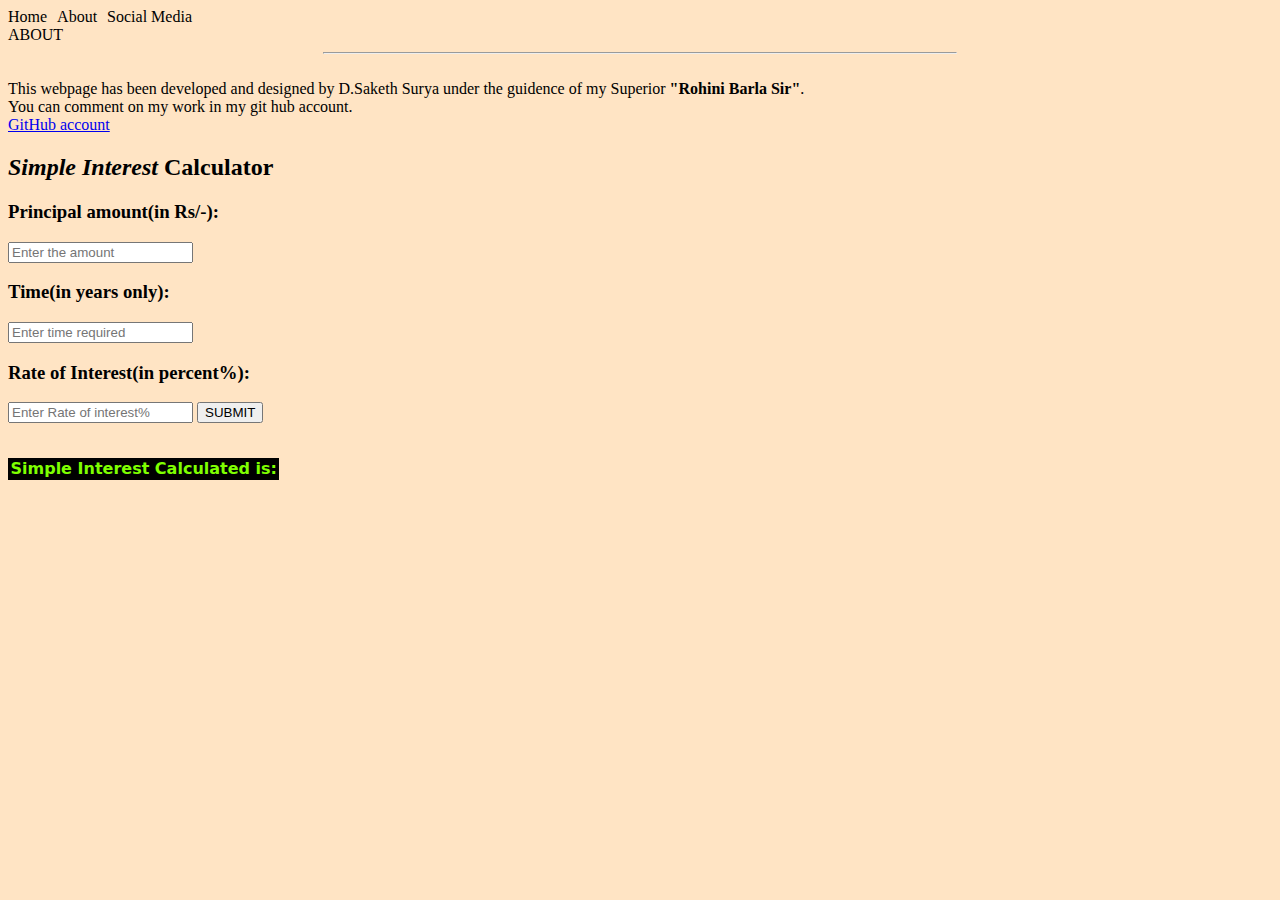
==== index.html @ 79a808e5 "Changes" ====
<!DOCTYPE html>
<html>
    <head>
        <title>
            Various types of Calculators
        </title>
        <meta charset="UTF-8">
        <meta name="viewport" content="width=device-width, initial-scale=1.0, user-scalable=no">

        <link href="style.css" rel="stylesheet">

        <nav> 
            <ul>
                <li>Home</li>
                <li><a onclick="getAboutDetails()">About</a></li>
                <li>Social Media</li>
            </ul>
        </nav>

        <div id="about-details">
           <span id="about-style"> ABOUT</span>
           <hr width="50%"><br> 
           This webpage has been developed and designed by D.Saketh Surya under the guidence of my Superior <b>"Rohini Barla Sir"</b>.
            <br>You can comment on my work in my git hub account.<br>
            <a href="https://github.com/saketh-05/SI-Calculator">GitHub account</a><br>
        </div>
    </head>
    <body>
       <h2> <div id="divtag"><i>Simple Interest</i> Calculator </div> </h2></body>
     <h3> Principal amount(in Rs/-): </h3>
     <input id="userinput1" type="number" maxlength="8" placeholder="Enter the amount">
    
     <br>
     <h3> Time(in years only): </h3>
     <input id="userinput2" type="number" maxlength="8" placeholder="Enter time required">

     <br>
     <h3> Rate of Interest(in percent%): </h3>
     <input id="userinput3" type="number" maxlength="8" placeholder="Enter Rate of interest%">
     <button onclick="function1()">SUBMIT</button>
     <br>
     <br>
     <br>
     <p style="display: inline;font-family:system-ui, -apple-system, BlinkMacSystemFont, 'Segoe UI', Roboto, Oxygen, Ubuntu, Cantarell, 'Open Sans', 'Helvetica Neue', sans-serif; padding:1px 2.5px 2px 2.5px; background-color:black ;color:#7fff00;"><b>Simple Interest Calculated is: </b></p>
     <p id="output" style="display: inline;"> </p>
     <script src="script.js"></script>
    </body>
</html>
---- style.css ----
.divtag{
   background-color: darkblue;
   color: aliceblue ;
}
nav ul {
    list-style-type: none;
    margin: 0;
    padding: 0;
    display: flex; 
}

nav li {
    margin-right: 10px; 
}

body{
    background-color: bisque;
}
.about-details{
    display: none;
}
.about-style{
    background-color: black;
    color: yellow;
    font-size: 24px;
    font-family:"Open Sans";
    font-stretch: expanded;
    align-self:"centre";
}
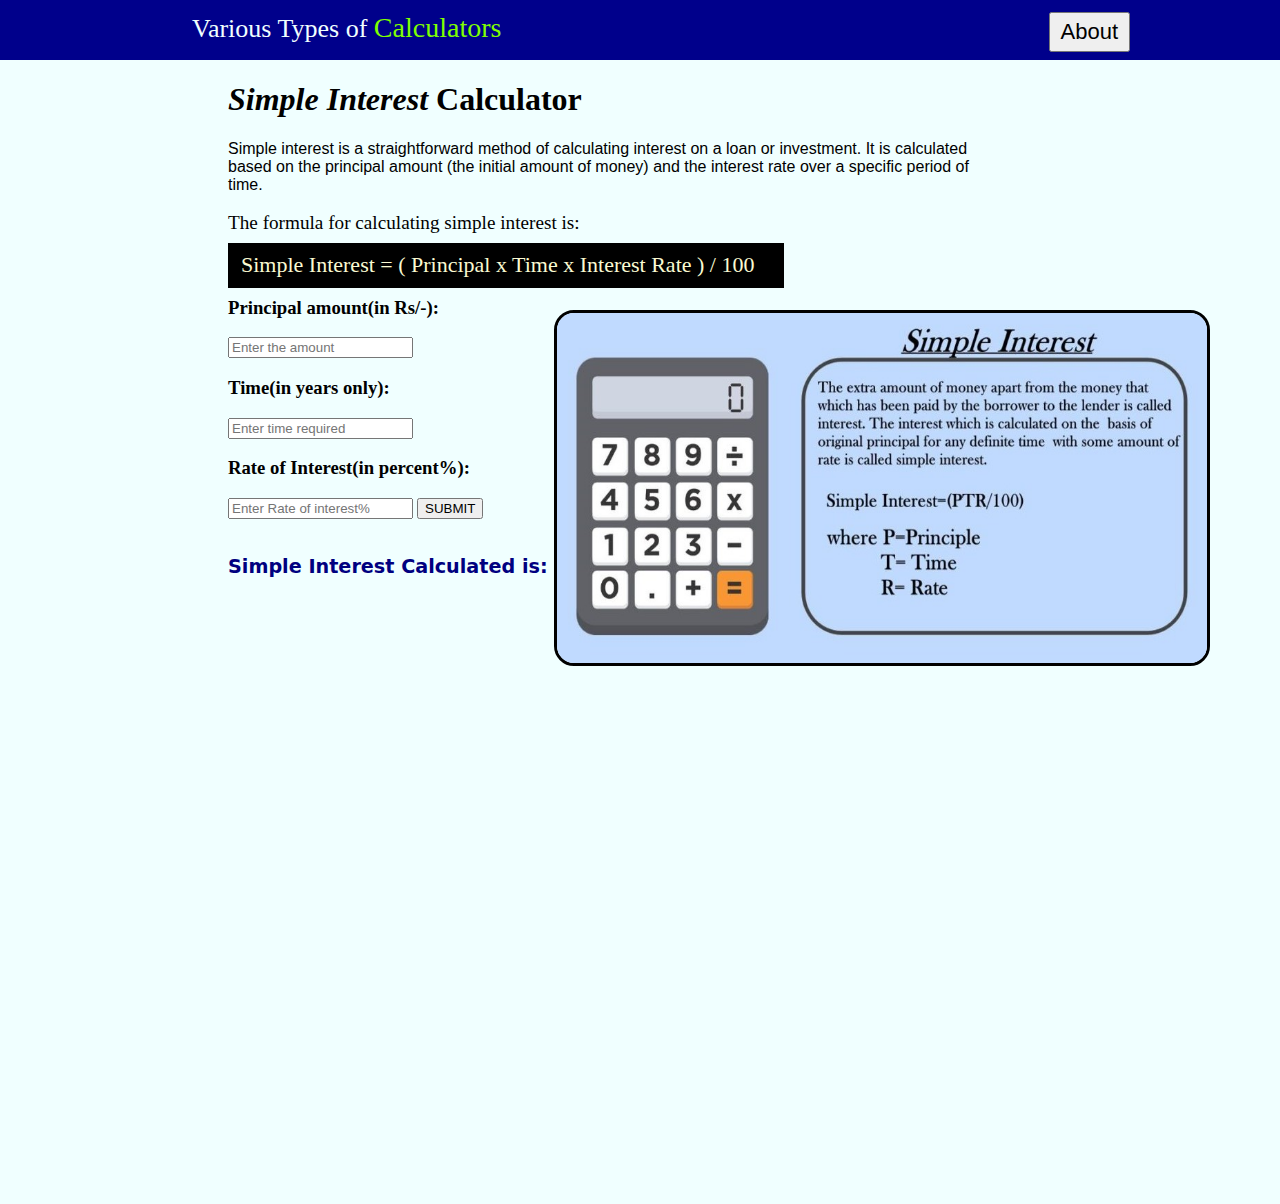
==== commit 4776ebcb: "Additional changes" ====
--- a/index.html
+++ b/index.html
@@ -9,24 +9,27 @@
 
         <link href="style.css" rel="stylesheet">
 
-        <nav> 
-            <ul>
-                <li>Home</li>
-                <li><a onclick="getAboutDetails()">About</a></li>
-                <li>Social Media</li>
-            </ul>
-        </nav>
-
-        <div id="about-details">
+        <div class="navi">
+           
+            <button class="firstbutton" onclick="getaboutdetails()">About</button>
+        </div>
+        <div class="spantwo"><span class="firstheading"> Various Types of </span> <span class="smg">Calculators</span></div>
+        <div class="about-details">
            <span id="about-style"> ABOUT</span>
            <hr width="50%"><br> 
            This webpage has been developed and designed by D.Saketh Surya under the guidence of my Superior <b>"Rohini Barla Sir"</b>.
             <br>You can comment on my work in my git hub account.<br>
-            <a href="https://github.com/saketh-05/SI-Calculator">GitHub account</a><br>
+            <a href="https://github.com/saketh-05/SI-Calculator" target="_blank">GitHub account</a><br>
         </div>
     </head>
-    <body>
-       <h2> <div id="divtag"><i>Simple Interest</i> Calculator </div> </h2></body>
+<body>
+    <div class="main">
+       <h1> <div id="divtag"><i>Simple Interest</i> Calculator </div> </h1></body>
+       <p>
+       <span class="description">Simple interest is a straightforward method of calculating interest on a loan or investment. It is calculated based on the principal amount (the initial amount of money) and the interest rate over a specific period of time.</span><br><br>
+       <big> The formula for calculating simple interest is:</big><br><br>
+        <span class="formula"> Simple Interest = ( Principal x Time x Interest Rate ) / 100 </span>
+       </p>
      <h3> Principal amount(in Rs/-): </h3>
      <input id="userinput1" type="number" maxlength="8" placeholder="Enter the amount">
     
@@ -41,8 +44,10 @@
      <br>
      <br>
      <br>
-     <p style="display: inline;font-family:system-ui, -apple-system, BlinkMacSystemFont, 'Segoe UI', Roboto, Oxygen, Ubuntu, Cantarell, 'Open Sans', 'Helvetica Neue', sans-serif; padding:1px 2.5px 2px 2.5px; background-color:black ;color:#7fff00;"><b>Simple Interest Calculated is: </b></p>
-     <p id="output" style="display: inline;"> </p>
+     <img src="simple-interest-min-1024x538.jpg" class="image">
+     <p style="display: inline;font-size:larger; font-family:system-ui, -apple-system, BlinkMacSystemFont, 'Segoe UI', Roboto, Oxygen, Ubuntu, Cantarell, 'Open Sans', 'Helvetica Neue', sans-serif ;color:navy;"><b>Simple Interest Calculated is: </b></p>
+     <p id="output" style="display: inline;font-size:larger; font-family:Arial, Helvetica, sans-serif; color:darkgreen"></p>
      <script src="script.js"></script>
-    </body>
+    </div>
+</body>
 </html>--- a/style.css
+++ b/style.css
@@ -1,3 +1,22 @@
+.navi{
+    text-align: right;
+    block-size: 20px;
+    background-color: darkblue;
+    padding-left: 0;
+    padding-right: 0;
+    padding: 20px calc((100vw - 100%) / 2);
+    
+}
+.firstbutton{
+    position:absolute;
+    right: 150px;
+    top: 12px;
+    font-size: 22px;
+    padding: 5px 10px 5px 10px;
+}
+.firstbutton:hover{
+    background-color: aquamarine;
+}
 .divtag{
    background-color: darkblue;
    color: aliceblue ;
@@ -8,14 +27,26 @@
     padding: 0;
     display: flex; 
 }
-
+.firstheading{
+    font-size: 26px;
+    font-family:"Arial Rounded MT","Cavolini","Congenial" ;
+    color:azure;
+}
+.smg{
+    font-size: 28px;
+    font-family:"STHupo","Forte","Arial Rounded MT","Cavolini","Congenial";
+    color:#7fff00;
+}
 nav li {
     margin-right: 10px; 
 }
 
-body{
-    background-color: bisque;
-}
+body {
+    margin: 0;
+    padding: 0;
+    background-color:azure;
+  }
+  
 .about-details{
     display: none;
 }
@@ -26,4 +57,33 @@
     font-family:"Open Sans";
     font-stretch: expanded;
     align-self:"centre";
+}
+.spantwo{
+    position:absolute;
+    top: 12px;
+    left:15%;
+}
+.image{
+    position:absolute;
+    width: 650px;
+    height: 350px;
+    right:70px;
+    top: 310px;
+    border-style:solid;
+    border-radius: 20px;
+}
+.main{
+    width:200mm;
+    height:297mm;
+    margin: 0 100px 0 228px;
+}
+.formula{
+    background-color: black;
+    color:lightgoldenrodyellow;
+    padding:9px 30px 11px 13px;
+    font-size: 22px;
+    font-family: "Arial Rounded MT";
+}
+.description{
+    font-family: 'Lucida Sans', 'Lucida Sans Regular', 'Lucida Grande', 'Lucida Sans Unicode', Geneva, Verdana, sans-serif;
 }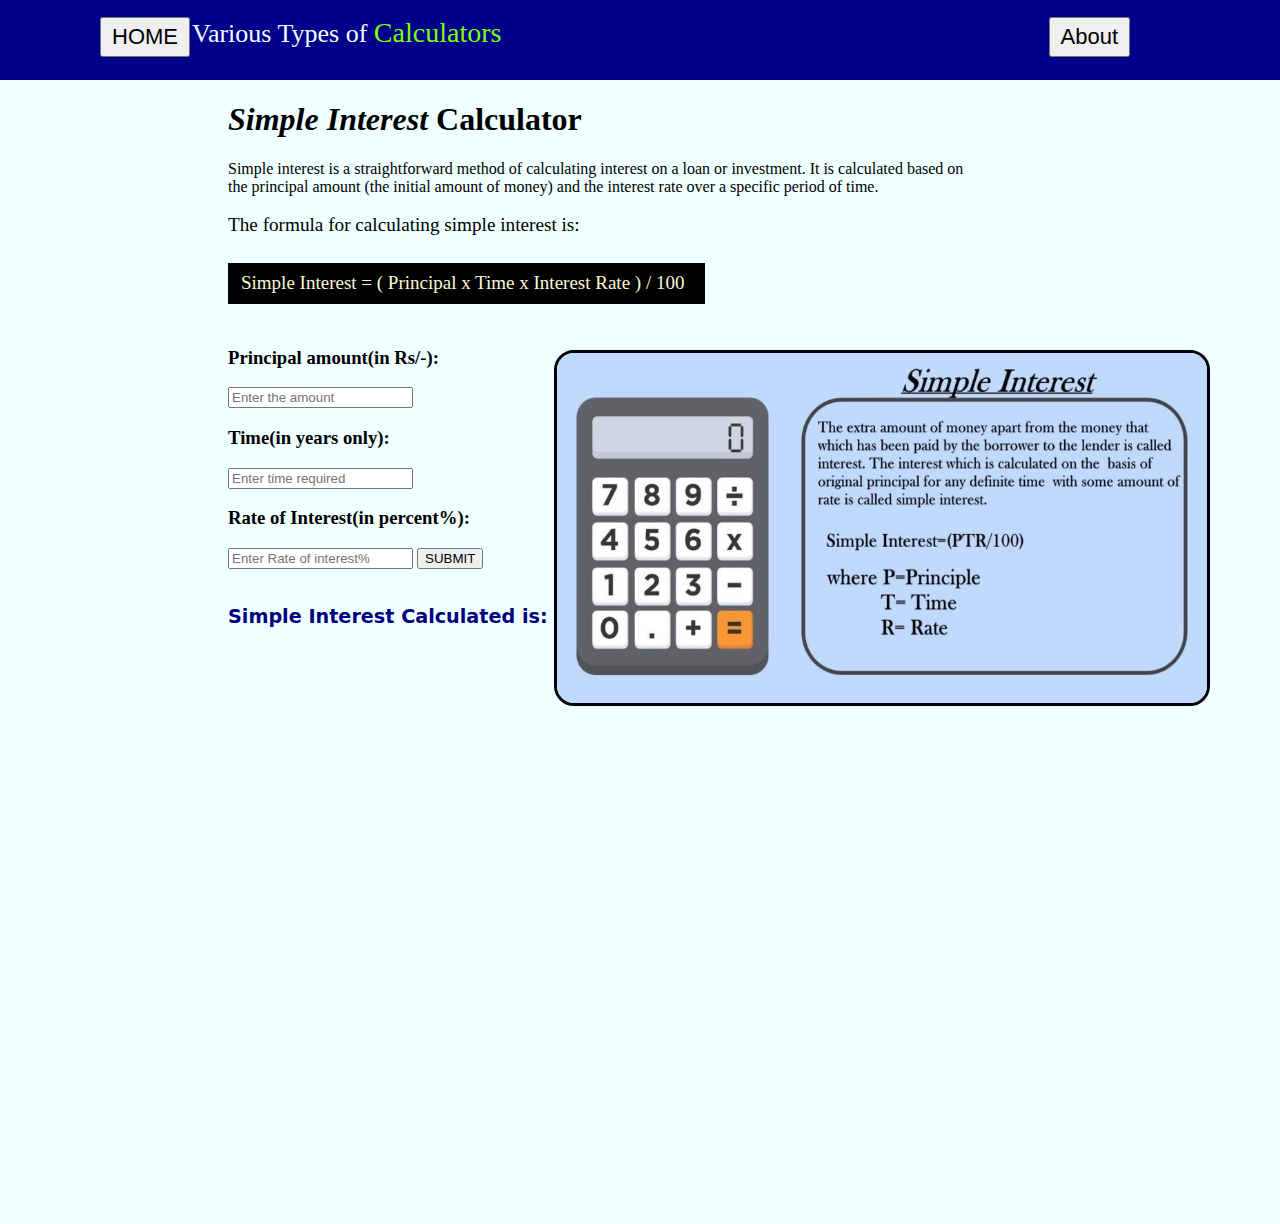
==== commit e0c33b42: "Modifications" ====
--- a/index.html
+++ b/index.html
@@ -9,27 +9,26 @@
 
         <link href="style.css" rel="stylesheet">
 
+        <div class="home">
+            <button id="homebutton">HOME</button>
+        </div>
+
         <div class="navi">
-           
-            <button class="firstbutton" onclick="getaboutdetails()">About</button>
+            <button id="firstbutton">About</button>
         </div>
+
         <div class="spantwo"><span class="firstheading"> Various Types of </span> <span class="smg">Calculators</span></div>
-        <div class="about-details">
-           <span id="about-style"> ABOUT</span>
-           <hr width="50%"><br> 
-           This webpage has been developed and designed by D.Saketh Surya under the guidence of my Superior <b>"Rohini Barla Sir"</b>.
-            <br>You can comment on my work in my git hub account.<br>
-            <a href="https://github.com/saketh-05/SI-Calculator" target="_blank">GitHub account</a><br>
-        </div>
+
     </head>
 <body>
+    <div id="opener"></div>
     <div class="main">
        <h1> <div id="divtag"><i>Simple Interest</i> Calculator </div> </h1></body>
        <p>
        <span class="description">Simple interest is a straightforward method of calculating interest on a loan or investment. It is calculated based on the principal amount (the initial amount of money) and the interest rate over a specific period of time.</span><br><br>
-       <big> The formula for calculating simple interest is:</big><br><br>
-        <span class="formula"> Simple Interest = ( Principal x Time x Interest Rate ) / 100 </span>
-       </p>
+       <big> The formula for calculating simple interest is:</big><br><br><br>
+        <span class="formula">Simple Interest = ( Principal x Time x Interest Rate ) / 100</span>
+       </p><br>
      <h3> Principal amount(in Rs/-): </h3>
      <input id="userinput1" type="number" maxlength="8" placeholder="Enter the amount">
     
@@ -49,5 +48,8 @@
      <p id="output" style="display: inline;font-size:larger; font-family:Arial, Helvetica, sans-serif; color:darkgreen"></p>
      <script src="script.js"></script>
     </div>
+    <footer>
+        
+    </footer>
 </body>
 </html>--- a/style.css
+++ b/style.css
@@ -1,3 +1,18 @@
+.home{
+    text-align: left;
+    block-size: 20px;
+    background-color: darkblue;
+}
+#homebutton{
+    position: absolute;
+    left:100px;
+    top:17px;
+    font-size: 22px;
+    padding: 5px 10px 5px 10px;
+}
+#homebutton:hover{
+    background-color: aqua;
+}
 .navi{
     text-align: right;
     block-size: 20px;
@@ -7,26 +22,21 @@
     padding: 20px calc((100vw - 100%) / 2);
     
 }
-.firstbutton{
+#firstbutton{
     position:absolute;
     right: 150px;
-    top: 12px;
+    top: 17px;
     font-size: 22px;
     padding: 5px 10px 5px 10px;
 }
-.firstbutton:hover{
+#firstbutton:hover{
     background-color: aquamarine;
 }
 .divtag{
    background-color: darkblue;
    color: aliceblue ;
 }
-nav ul {
-    list-style-type: none;
-    margin: 0;
-    padding: 0;
-    display: flex; 
-}
+
 .firstheading{
     font-size: 26px;
     font-family:"Arial Rounded MT","Cavolini","Congenial" ;
@@ -37,9 +47,6 @@
     font-family:"STHupo","Forte","Arial Rounded MT","Cavolini","Congenial";
     color:#7fff00;
 }
-nav li {
-    margin-right: 10px; 
-}
 
 body {
     margin: 0;
@@ -47,20 +54,17 @@
     background-color:azure;
   }
   
-.about-details{
-    display: none;
-}
-.about-style{
-    background-color: black;
+#about-style{
     color: yellow;
-    font-size: 24px;
-    font-family:"Open Sans";
-    font-stretch: expanded;
-    align-self:"centre";
+    font-size: 29px;
+    font-family:"Forte";
+    margin-left: 11%;
+    margin-top: 3%;
+    
 }
 .spantwo{
     position:absolute;
-    top: 12px;
+    top: 17px;
     left:15%;
 }
 .image{
@@ -68,7 +72,7 @@
     width: 650px;
     height: 350px;
     right:70px;
-    top: 310px;
+    top: 350px;
     border-style:solid;
     border-radius: 20px;
 }
@@ -80,10 +84,32 @@
 .formula{
     background-color: black;
     color:lightgoldenrodyellow;
-    padding:9px 30px 11px 13px;
-    font-size: 22px;
+    padding:9px 21px 11px 13px;
+    font-size: 19px;
     font-family: "Arial Rounded MT";
 }
 .description{
-    font-family: 'Lucida Sans', 'Lucida Sans Regular', 'Lucida Grande', 'Lucida Sans Unicode', Geneva, Verdana, sans-serif;
-}+    font-family: 'Lucida Sans', 'Lucida Sans Regular', 'Lucida Grande', 'Lucida Sans Unicode',' Geneva',' Verdana', 'sans-serif';
+}
+.about-details{
+    font-family: "Arial Narrow Bold", "sans-serif";
+    font-size: 22px;
+    margin-left: 228px;
+    color:lightcyan;
+    margin-right: 40%;
+}
+.main2{
+    background-color: slateblue;
+    padding-left: 0;
+    padding-right: 0;
+    padding: 20px calc((100vw - 100%) / 2);
+}
+.body2{
+    background-color:antiquewhite;
+}
+#line{
+    margin-left: 6px;
+}
+#gitlink{
+    color: lightcoral;
+}
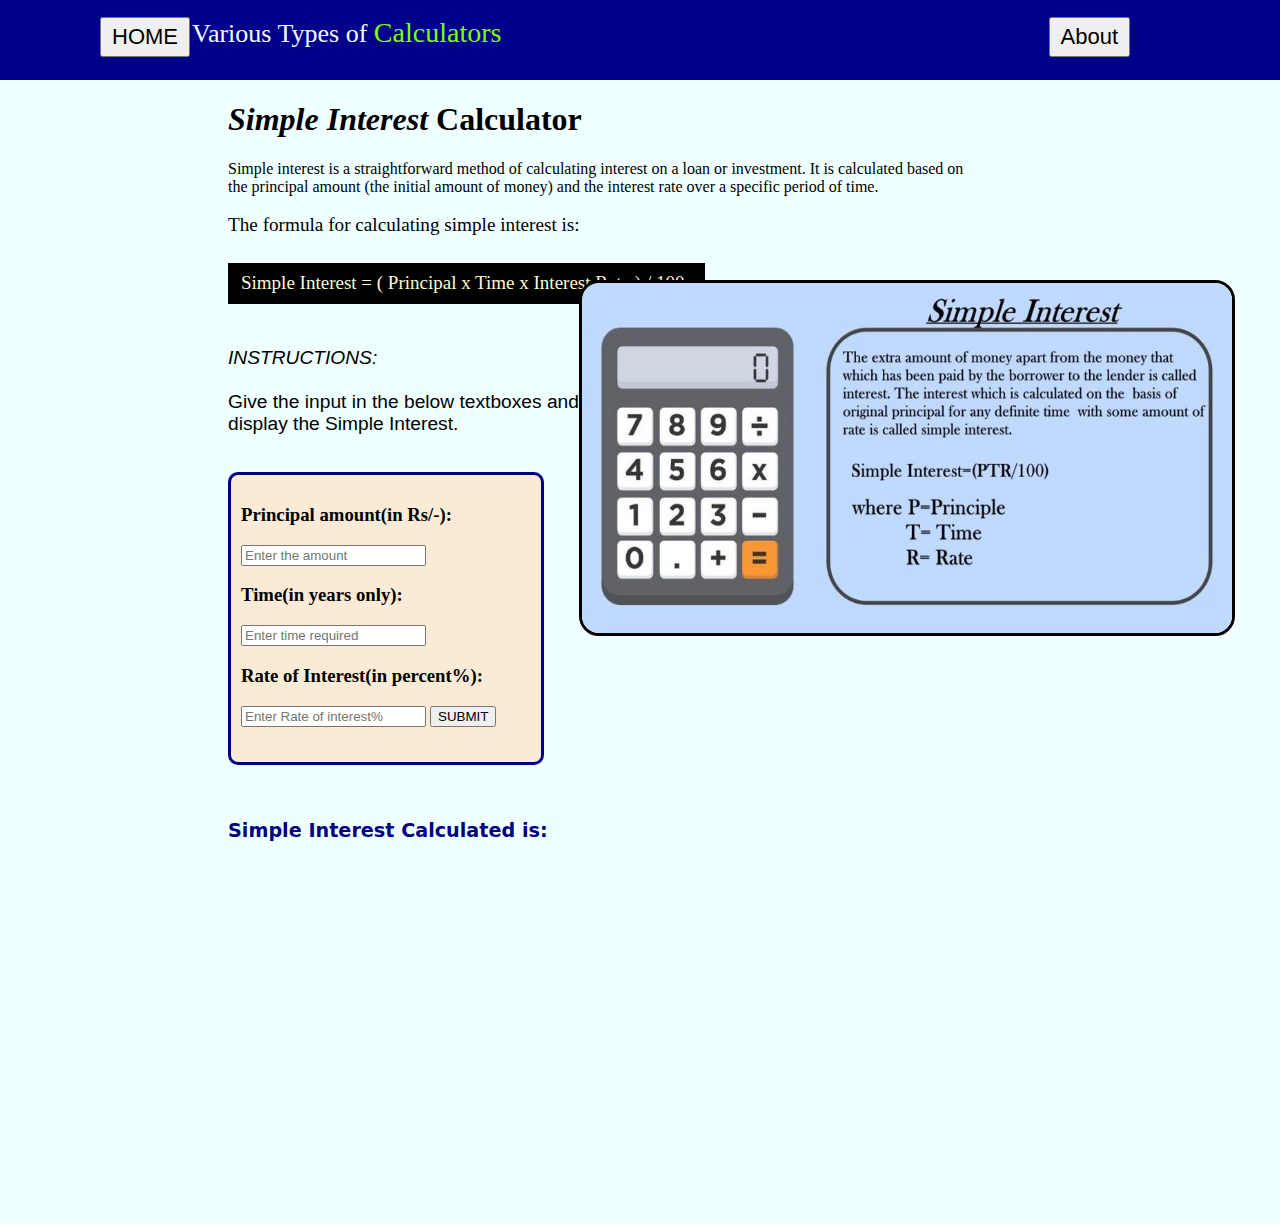
==== commit 36c63e37: "New changes" ====
--- a/index.html
+++ b/index.html
@@ -21,7 +21,7 @@
 
     </head>
 <body>
-    <div id="opener"></div>
+    
     <div class="main">
        <h1> <div id="divtag"><i>Simple Interest</i> Calculator </div> </h1></body>
        <p>
@@ -29,6 +29,8 @@
        <big> The formula for calculating simple interest is:</big><br><br><br>
         <span class="formula">Simple Interest = ( Principal x Time x Interest Rate ) / 100</span>
        </p><br>
+       <p class="instructions"><i>INSTRUCTIONS:</i><br><br> Give the input in the below textboxes and press "Submit" button to<br> display the Simple Interest.</p><br>
+    <div class="box">
      <h3> Principal amount(in Rs/-): </h3>
      <input id="userinput1" type="number" maxlength="8" placeholder="Enter the amount">
     
@@ -39,17 +41,15 @@
      <br>
      <h3> Rate of Interest(in percent%): </h3>
      <input id="userinput3" type="number" maxlength="8" placeholder="Enter Rate of interest%">
-     <button onclick="function1()">SUBMIT</button>
+     <button onclick="function1()" id="submit">SUBMIT</button>
+    </div>
      <br>
      <br>
      <br>
      <img src="simple-interest-min-1024x538.jpg" class="image">
      <p style="display: inline;font-size:larger; font-family:system-ui, -apple-system, BlinkMacSystemFont, 'Segoe UI', Roboto, Oxygen, Ubuntu, Cantarell, 'Open Sans', 'Helvetica Neue', sans-serif ;color:navy;"><b>Simple Interest Calculated is: </b></p>
-     <p id="output" style="display: inline;font-size:larger; font-family:Arial, Helvetica, sans-serif; color:darkgreen"></p>
+     <p id="output" style="display: inline;font-size:larger; font-family:Arial, Helvetica, sans-serif; color:darkgreen;"></p>
      <script src="script.js"></script>
     </div>
-    <footer>
-        
-    </footer>
 </body>
 </html>--- a/style.css
+++ b/style.css
@@ -71,8 +71,8 @@
     position:absolute;
     width: 650px;
     height: 350px;
-    right:70px;
-    top: 350px;
+    right:45px;
+    top: 280px;
     border-style:solid;
     border-radius: 20px;
 }
@@ -113,3 +113,19 @@
 #gitlink{
     color: lightcoral;
 }
+.instructions{
+    font-family: "Arial","Times New Roman","Forte";
+    color: black;
+    font-size: larger;
+}
+.box{
+    border: 3px solid navy; /* Border style and color */
+    border-radius: 10px;
+    padding: 10px 0 35px 10px; /* Padding around the content */
+    width:300px;
+    background-color:antiquewhite; 
+}
+#submit:hover{
+    background-color: #7fff00;
+    color: black;
+}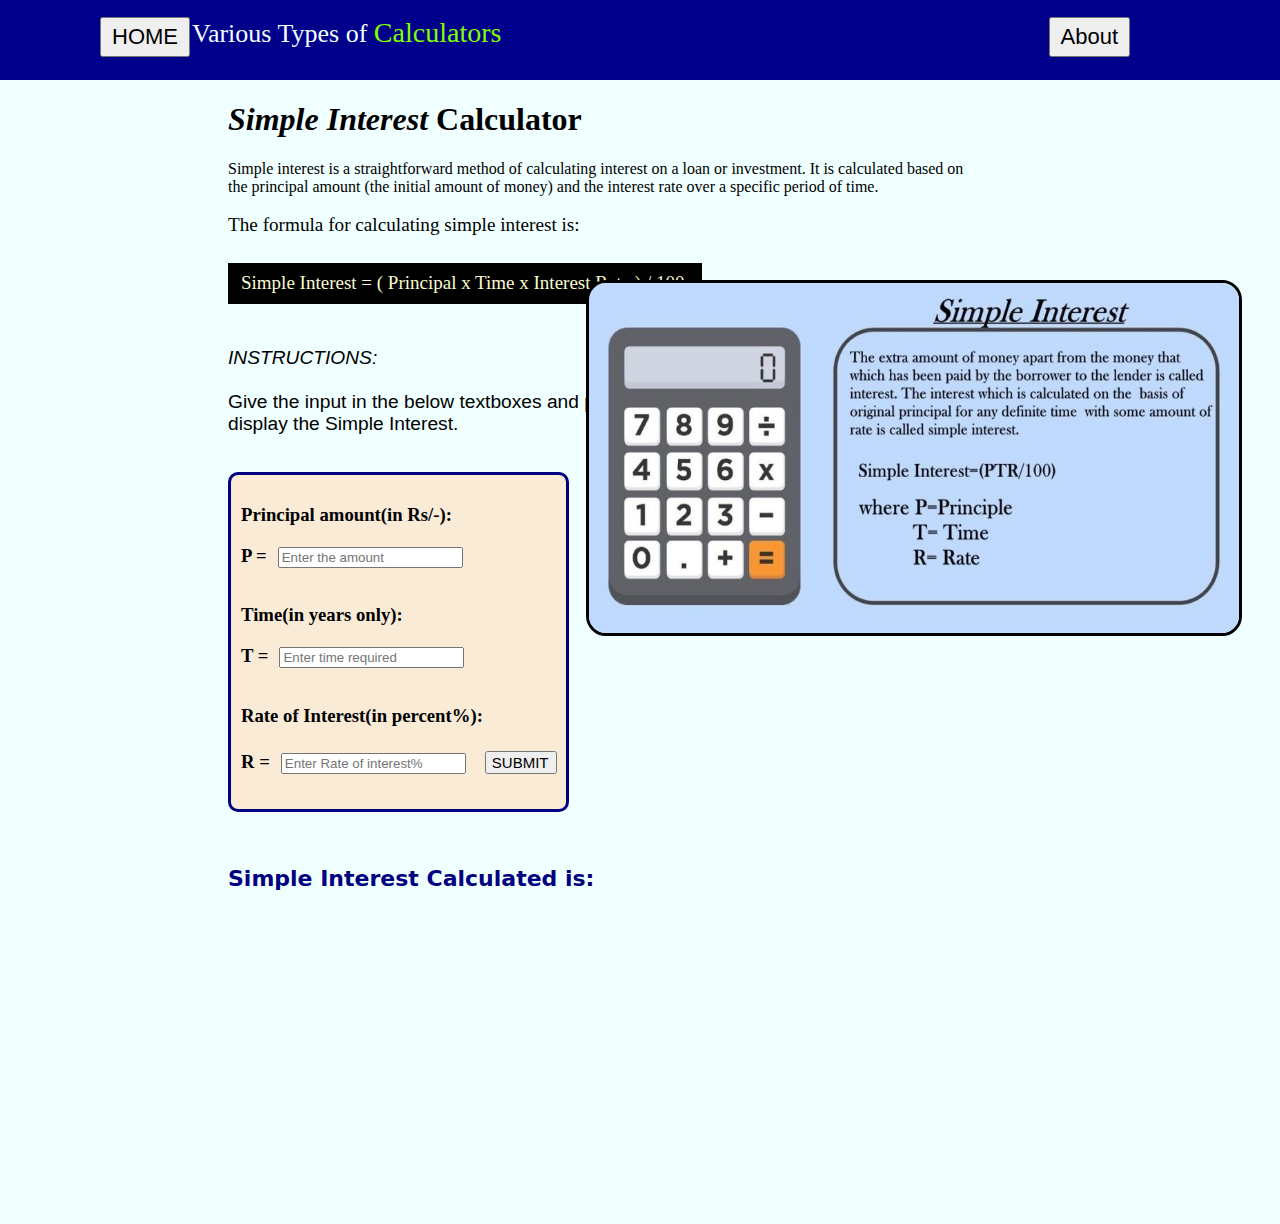
==== commit 79a984e9: "Additional changes" ====
--- a/index.html
+++ b/index.html
@@ -29,26 +29,32 @@
        <big> The formula for calculating simple interest is:</big><br><br><br>
         <span class="formula">Simple Interest = ( Principal x Time x Interest Rate ) / 100</span>
        </p><br>
-       <p class="instructions"><i>INSTRUCTIONS:</i><br><br> Give the input in the below textboxes and press "Submit" button to<br> display the Simple Interest.</p><br>
+       <p class="instructions"><i>INSTRUCTIONS:</i><br><br> Give the input in the below textboxes and press "Submit" button to display the Simple Interest.</p><br>
+
     <div class="box">
      <h3> Principal amount(in Rs/-): </h3>
-     <input id="userinput1" type="number" maxlength="8" placeholder="Enter the amount">
+     <h3 style="display: inline;padding-right:7px;">P =</h3>
+     <input id="userinput1" title="Only positive numbers." onkeypress="return event.charCode >= 48" min="1" type="number"  maxlength="8" placeholder="Enter the amount">
     
-     <br>
+     <br><br>
      <h3> Time(in years only): </h3>
-     <input id="userinput2" type="number" maxlength="8" placeholder="Enter time required">
+     <h3 style="display: inline;padding-right:7px;">T =</h3>
+     <input id="userinput2" type="number"title="Only positive numbers." onkeypress="return event.charCode >= 48" min="1" maxlength="8" placeholder="Enter time required">
 
-     <br>
+     <br><br>
      <h3> Rate of Interest(in percent%): </h3>
-     <input id="userinput3" type="number" maxlength="8" placeholder="Enter Rate of interest%">
+     <h3 style="display: inline;padding-right:7px;">R =</h3>
+     <input id="userinput3" type="number"title="Only positive numbers." onkeypress="return event.charCode >= 48" min="1" maxlength="8" placeholder="Enter Rate of interest%">
      <button onclick="function1()" id="submit">SUBMIT</button>
     </div>
      <br>
      <br>
      <br>
      <img src="simple-interest-min-1024x538.jpg" class="image">
-     <p style="display: inline;font-size:larger; font-family:system-ui, -apple-system, BlinkMacSystemFont, 'Segoe UI', Roboto, Oxygen, Ubuntu, Cantarell, 'Open Sans', 'Helvetica Neue', sans-serif ;color:navy;"><b>Simple Interest Calculated is: </b></p>
-     <p id="output" style="display: inline;font-size:larger; font-family:Arial, Helvetica, sans-serif; color:darkgreen;"></p>
+     
+     <p style="display: inline;font-size:22px; font-family:system-ui, -apple-system, BlinkMacSystemFont, 'Open Sans', 'Helvetica Neue', sans-serif ; padding-right:15px; color:navy;"><b>Simple Interest Calculated is: </b></p>
+     
+     <p id="output" style="display: inline;font-size: 22px; font-family:Arial, Helvetica, sans-serif; color:darkgreen;"></p>
      <script src="script.js"></script>
     </div>
 </body>
--- a/style.css
+++ b/style.css
@@ -9,6 +9,7 @@
     top:17px;
     font-size: 22px;
     padding: 5px 10px 5px 10px;
+    transition: bisque 1.1s ease-in-out;
 }
 #homebutton:hover{
     background-color: aqua;
@@ -28,6 +29,7 @@
     top: 17px;
     font-size: 22px;
     padding: 5px 10px 5px 10px;
+    transition: bisque 1.1s ease-in-out;
 }
 #firstbutton:hover{
     background-color: aquamarine;
@@ -71,7 +73,7 @@
     position:absolute;
     width: 650px;
     height: 350px;
-    right:45px;
+    right:38px;
     top: 280px;
     border-style:solid;
     border-radius: 20px;
@@ -84,7 +86,7 @@
 .formula{
     background-color: black;
     color:lightgoldenrodyellow;
-    padding:9px 21px 11px 13px;
+    padding:9px 18px 11px 13px;
     font-size: 19px;
     font-family: "Arial Rounded MT";
 }
@@ -117,15 +119,32 @@
     font-family: "Arial","Times New Roman","Forte";
     color: black;
     font-size: larger;
+    width: 600px;
 }
 .box{
     border: 3px solid navy; /* Border style and color */
     border-radius: 10px;
     padding: 10px 0 35px 10px; /* Padding around the content */
-    width:300px;
+    width:325px;
     background-color:antiquewhite; 
 }
 #submit:hover{
     background-color: #7fff00;
     color: black;
+}
+#userinput1{
+    display: inline;
+}
+#userinput2{
+    display: inline;
+}
+#userinput3{
+    display: inline;
+    margin-right: 15px;
+}
+#submit{
+    padding-left: 5px;
+    font-size: 15px;
+    margin-top: 5px;
+    transition: bisque 1.1s ease-in-out;
 }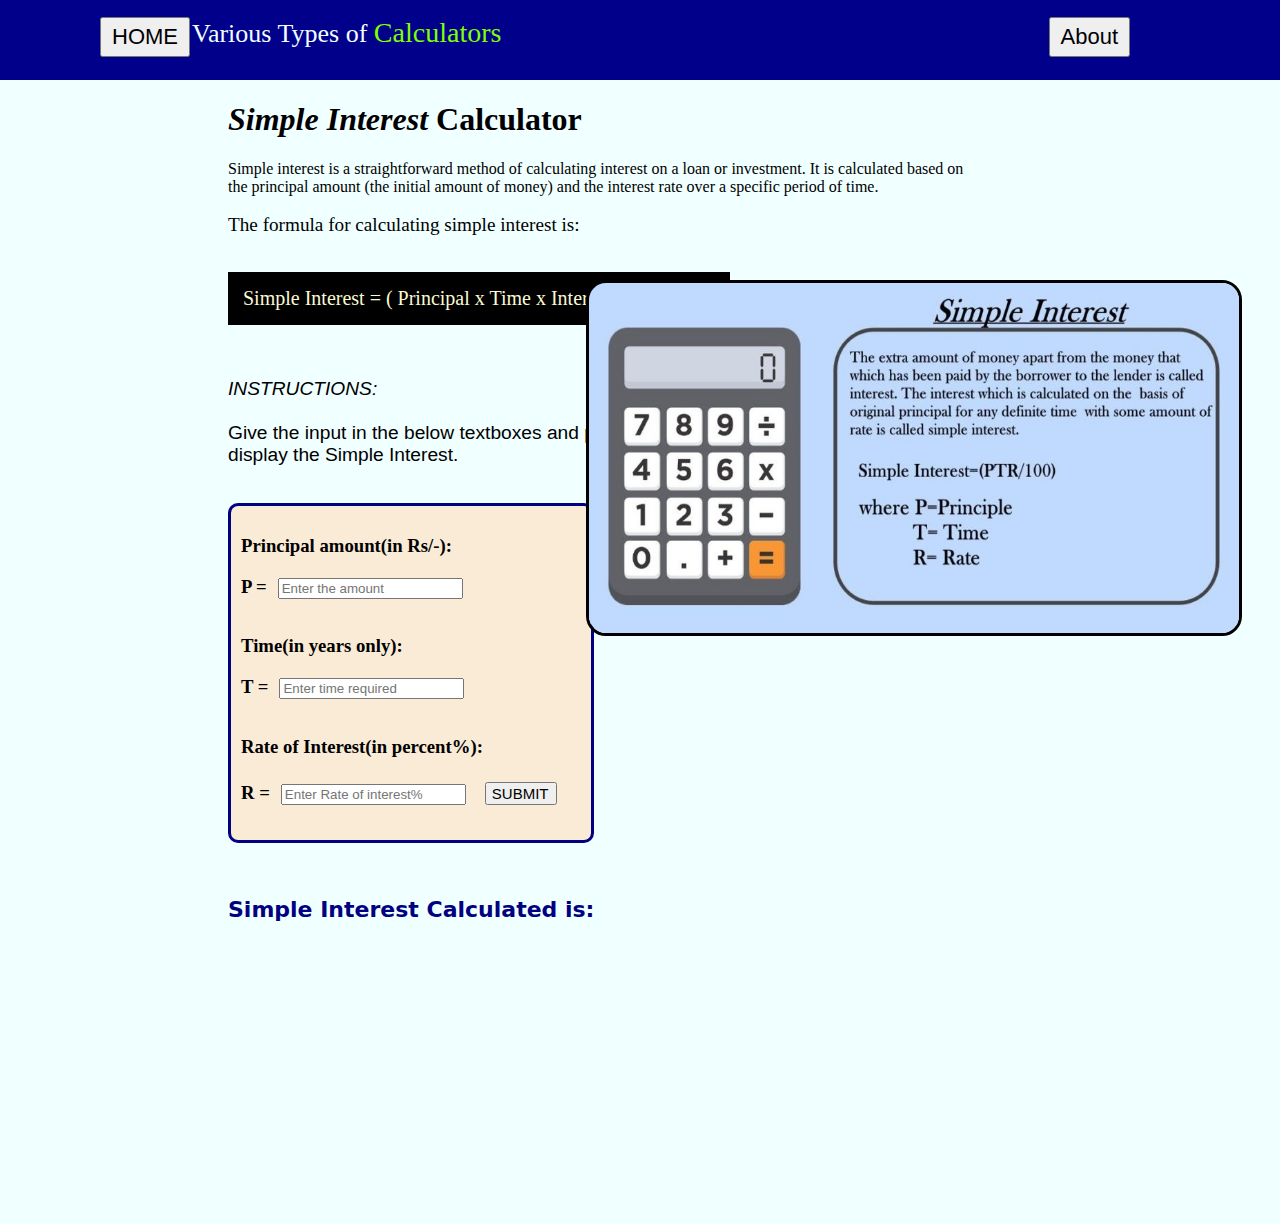
==== commit 8b84ebb3: "Additional changes" ====
--- a/index.html
+++ b/index.html
@@ -6,13 +6,13 @@
         </title>
         <meta charset="UTF-8">
         <meta name="viewport" content="width=device-width, initial-scale=1.0, user-scalable=no">
-
+        <meta http-equiv="X-UA-Compatible" content="IE=edge" />
         <link href="style.css" rel="stylesheet">
 
         <div class="home">
-            <button id="homebutton">HOME</button>
+            <button id="homebutton">HOME</button>    
         </div>
-
+        
         <div class="navi">
             <button id="firstbutton">About</button>
         </div>
--- a/style.css
+++ b/style.css
@@ -86,9 +86,11 @@
 .formula{
     background-color: black;
     color:lightgoldenrodyellow;
-    padding:9px 18px 11px 13px;
-    font-size: 19px;
+    padding:15px;
+    padding-right: 20px;
+    font-size: 20px;
     font-family: "Arial Rounded MT";
+    display:inline-block;
 }
 .description{
     font-family: 'Lucida Sans', 'Lucida Sans Regular', 'Lucida Grande', 'Lucida Sans Unicode',' Geneva',' Verdana', 'sans-serif';
@@ -125,7 +127,7 @@
     border: 3px solid navy; /* Border style and color */
     border-radius: 10px;
     padding: 10px 0 35px 10px; /* Padding around the content */
-    width:325px;
+    width: 350px;
     background-color:antiquewhite; 
 }
 #submit:hover{
@@ -147,4 +149,21 @@
     font-size: 15px;
     margin-top: 5px;
     transition: bisque 1.1s ease-in-out;
+}
+@import url("https://fonts.googleapis.com/css2?family=Inter:wght@200;300;400;500;600;700&display=swap");
+
+.image2{
+    width:  460px;
+    height: 360px;
+    border: 3px solid black;
+    border-radius: 5px;
+    position: absolute;
+    right: 20px;
+    top: 80%;
+    left: 59%;
+}
+.finalvalue{
+    font-family:'Lucida Sans', 'Lucida Sans Regular', 'Lucida Grande', 'Lucida Sans Unicode', Geneva, Verdana, sans-serif;
+    font-size: 20px;
+    color: darkmagenta;
 }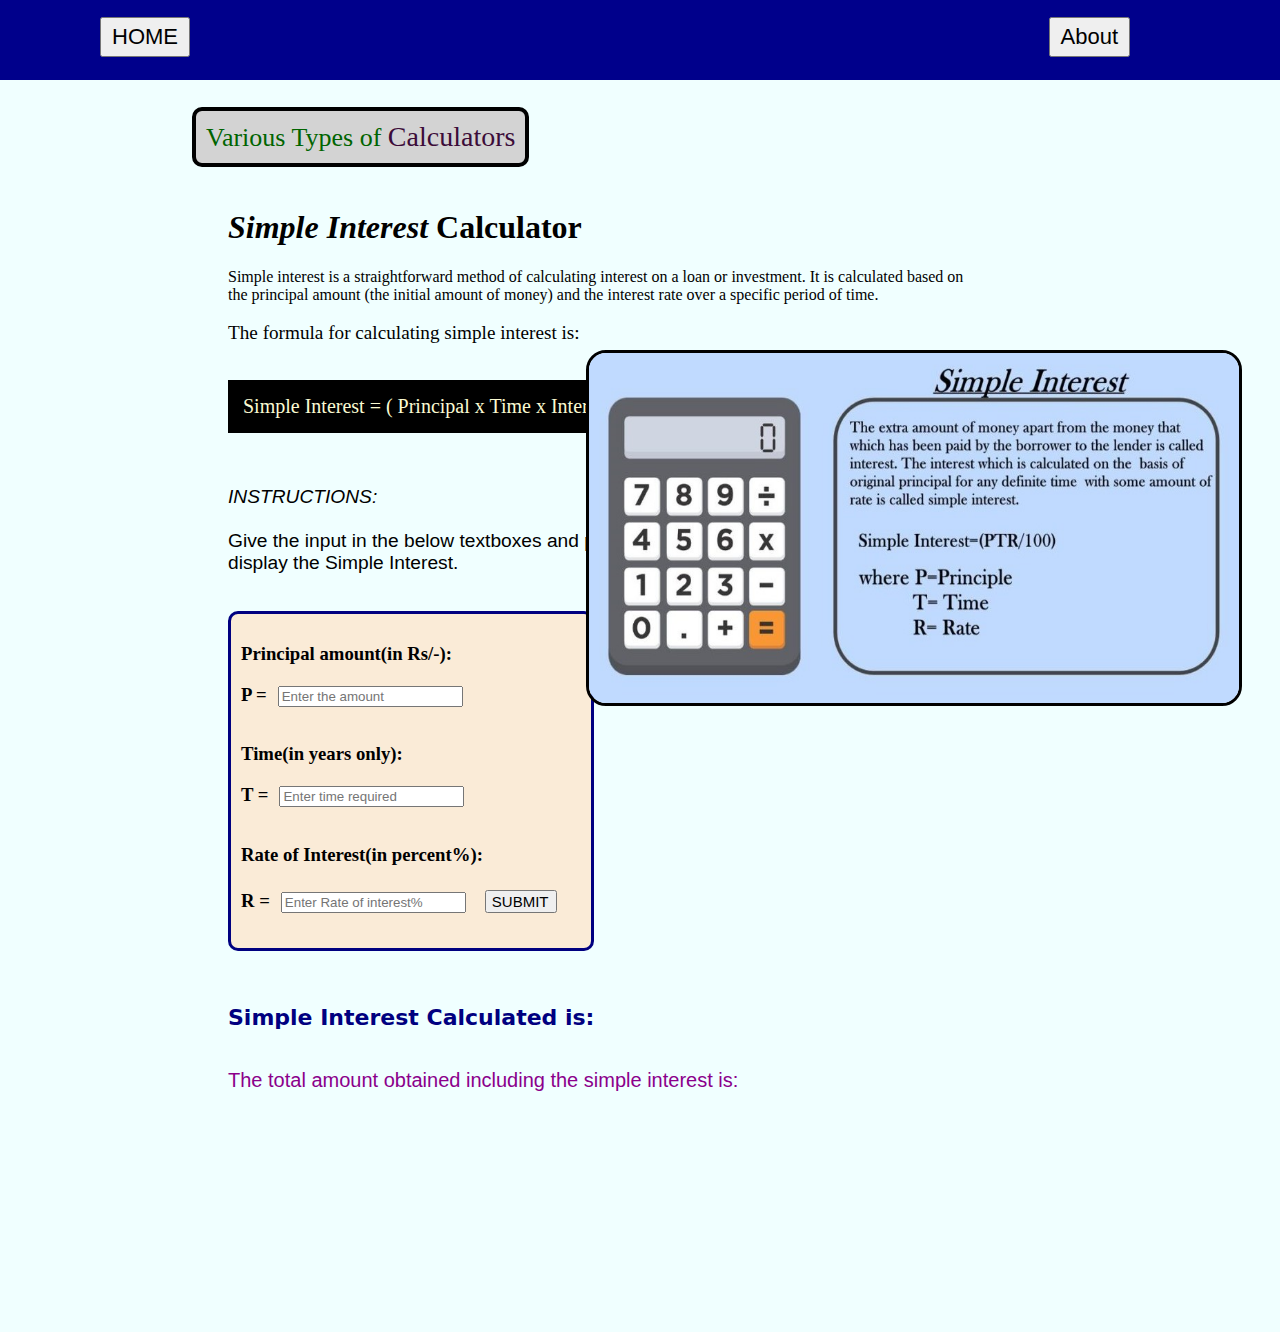
==== commit c24bb8d7: "chnage" ====
--- a/index.html
+++ b/index.html
@@ -21,7 +21,7 @@
 
     </head>
 <body>
-    
+    <br><br><br><br><br><br>
     <div class="main">
        <h1> <div id="divtag"><i>Simple Interest</i> Calculator </div> </h1></body>
        <p>
@@ -55,6 +55,11 @@
      <p style="display: inline;font-size:22px; font-family:system-ui, -apple-system, BlinkMacSystemFont, 'Open Sans', 'Helvetica Neue', sans-serif ; padding-right:15px; color:navy;"><b>Simple Interest Calculated is: </b></p>
      
      <p id="output" style="display: inline;font-size: 22px; font-family:Arial, Helvetica, sans-serif; color:darkgreen;"></p>
+     <br><br><br>
+     <span class="finalvalue" style="display: inline;"> The total amount obtained including the simple interest is: </span>
+       <span id="finalresult" style="display: inline;font-size: 22px; font-family:Arial, Helvetica, sans-serif; color:darkgreen;"></span>
+       <br>
+     
      <script src="script.js"></script>
     </div>
 </body>
--- a/style.css
+++ b/style.css
@@ -42,12 +42,13 @@
 .firstheading{
     font-size: 26px;
     font-family:"Arial Rounded MT","Cavolini","Congenial" ;
-    color:azure;
+    color:darkgreen;
 }
 .smg{
     font-size: 28px;
     font-family:"STHupo","Forte","Arial Rounded MT","Cavolini","Congenial";
-    color:#7fff00;
+    color:rgb(60, 12, 57);
+    
 }
 
 body {
@@ -66,15 +67,19 @@
 }
 .spantwo{
     position:absolute;
-    top: 17px;
+    top: 107px;
     left:15%;
+    background-color: lightgray;
+    border:4px solid black;
+    border-radius: 10px;
+    padding: 10px;
 }
 .image{
     position:absolute;
     width: 650px;
     height: 350px;
     right:38px;
-    top: 280px;
+    top: 350px;
     border-style:solid;
     border-radius: 20px;
 }
@@ -129,6 +134,9 @@
     padding: 10px 0 35px 10px; /* Padding around the content */
     width: 350px;
     background-color:antiquewhite; 
+    transition-timing-function:  cubic-bezier(0.075, 0.82, 0.165, 1);
+    transition-duration: 5s;
+    transition-delay: 1s;
 }
 #submit:hover{
     background-color: #7fff00;
@@ -148,7 +156,7 @@
     padding-left: 5px;
     font-size: 15px;
     margin-top: 5px;
-    transition: bisque 1.1s ease-in-out;
+    transition: bisque 1.9s ease-in-out;
 }
 @import url("https://fonts.googleapis.com/css2?family=Inter:wght@200;300;400;500;600;700&display=swap");
 
@@ -161,6 +169,8 @@
     right: 20px;
     top: 80%;
     left: 59%;
+    
+
 }
 .finalvalue{
     font-family:'Lucida Sans', 'Lucida Sans Regular', 'Lucida Grande', 'Lucida Sans Unicode', Geneva, Verdana, sans-serif;
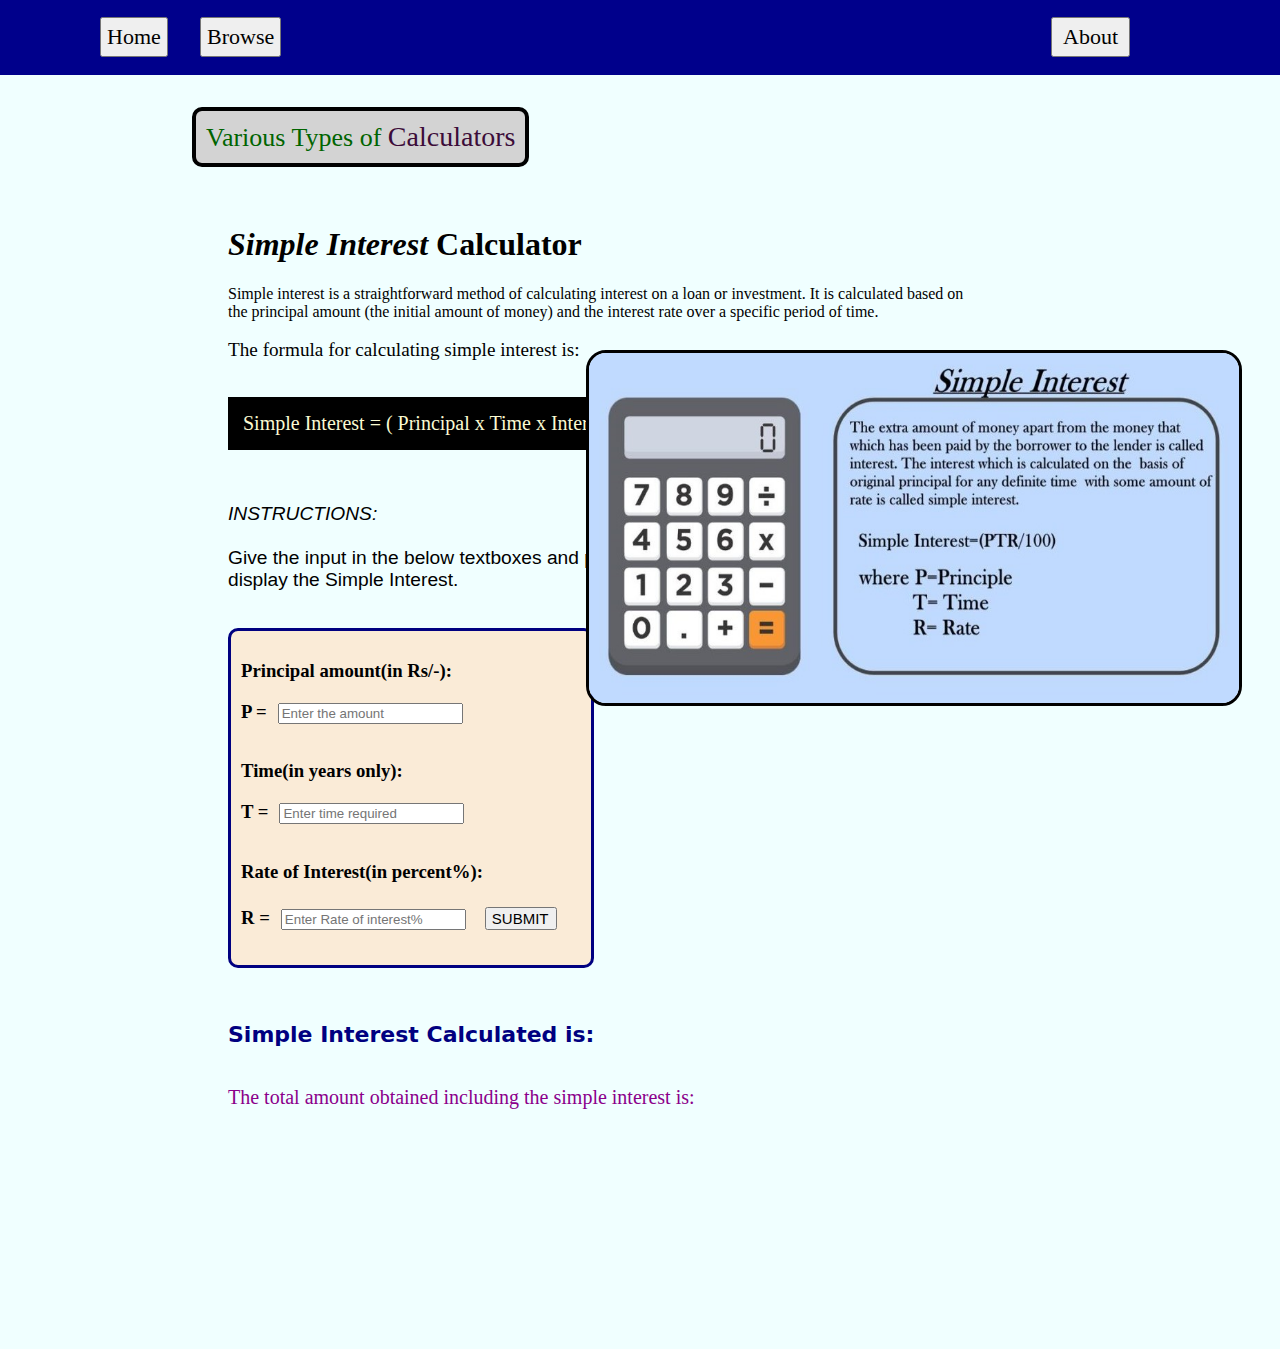
==== commit f129d389: "final touch" ====
--- a/index.html
+++ b/index.html
@@ -9,19 +9,30 @@
         <meta http-equiv="X-UA-Compatible" content="IE=edge" />
         <link href="style.css" rel="stylesheet">
 
+    </head>
+<body>
+    <header>
         <div class="home">
-            <button id="homebutton">HOME</button>    
+            <button id="homebutton">Home</button>    
         </div>
         
         <div class="navi">
             <button id="firstbutton">About</button>
         </div>
-
+        
+           
+            <div class="dropdown">
+                <button id="browsed">Browse</button>
+                <div class="dropdown-content">
+                        <a class="listitem1" href="index.html">Simple Interest</a>
+                        <a class="listitem2" href="compound.html">Compound Interest</a>
+                </div>
+            </div>
+        
         <div class="spantwo"><span class="firstheading"> Various Types of </span> <span class="smg">Calculators</span></div>
 
-    </head>
-<body>
-    <br><br><br><br><br><br>
+    </header>
+    <br><br><br><br><br>
     <div class="main">
        <h1> <div id="divtag"><i>Simple Interest</i> Calculator </div> </h1></body>
        <p>
--- a/style.css
+++ b/style.css
@@ -1,6 +1,6 @@
 .home{
     text-align: left;
-    block-size: 20px;
+    block-size: 75px;
     background-color: darkblue;
 }
 #homebutton{
@@ -8,16 +8,27 @@
     left:100px;
     top:17px;
     font-size: 22px;
-    padding: 5px 10px 5px 10px;
+    padding: 5px 5px 5px 5px;
     transition: bisque 1.1s ease-in-out;
+    font-family: "inherit";
 }
 #homebutton:hover{
     background-color: aqua;
 }
+.dropdown:hover #browsed{
+    background-color: aqua;
+}
+.dropdown #browsed{
+    position: absolute;
+    left:200px;
+    top:17px;
+    font-family: "inherit";
+    font-size: 22px;
+    padding: 5px 5px 5px 5px;
+    transition: bisque 1.1s ease-in-out;
+}
 .navi{
     text-align: right;
-    block-size: 20px;
-    background-color: darkblue;
     padding-left: 0;
     padding-right: 0;
     padding: 20px calc((100vw - 100%) / 2);
@@ -30,6 +41,7 @@
     font-size: 22px;
     padding: 5px 10px 5px 10px;
     transition: bisque 1.1s ease-in-out;
+    font-family: "inherit";
 }
 #firstbutton:hover{
     background-color: aquamarine;
@@ -111,7 +123,8 @@
     background-color: slateblue;
     padding-left: 0;
     padding-right: 0;
-    padding: 20px calc((100vw - 100%) / 2);
+    padding: 30px calc((100vw - 100%) / 2);
+    
 }
 .body2{
     background-color:antiquewhite;
@@ -173,7 +186,36 @@
 
 }
 .finalvalue{
-    font-family:'Lucida Sans', 'Lucida Sans Regular', 'Lucida Grande', 'Lucida Sans Unicode', Geneva, Verdana, sans-serif;
+    font-family:'Lucida Sans', 'Lucida Sans Regular', 'Lucida Grande', 'Lucida Sans Unicode';
     font-size: 20px;
     color: darkmagenta;
+}
+
+.dropdown{
+    float: left;
+    overflow: hidden;
+}
+.dropdown-content{
+    display:none;
+    background-color: lightcyan;
+    font-size: larger;
+    position: absolute;
+    min-width: 200px;
+    box-shadow: 0px 8px 16px 0px rgba(0,0,0,0.2);
+    left:201px;
+    top:54px;
+    z-index: 1;
+}
+.dropdown-content a{
+        color: rgb(40, 1, 8);
+        padding: 12px 16px;
+        text-decoration: none;
+        display: block;
+        text-align: left; 
+}
+.dropdown-content a:hover{
+    background-color:lightgreen;
+}
+.dropdown:hover .dropdown-content{
+    display:block;
 }